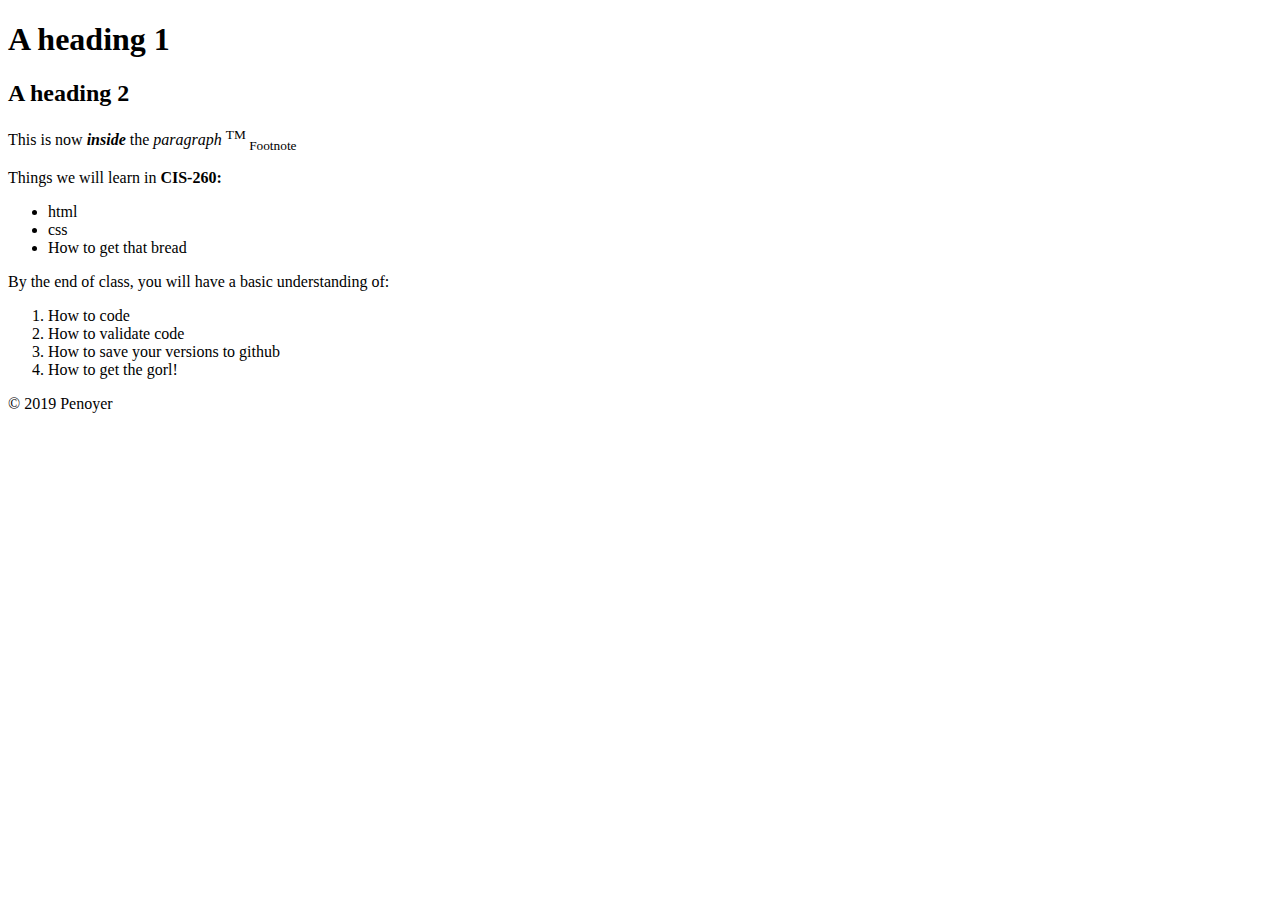
==== index.html @ c7456c94 "Updated Class 1/24" ====
<!DOCTYPE html>
<html lang="en">
    <head>
        <meta charset="utf-8">
        <title>My Title</title>
        <link rel="stylesheet" type="text/css" href="css/styles.css">
    </head>
    <body>
        <h1>A heading 1</h1>
        <h2>A heading 2</h2>
        <p>This is now <em><strong>inside</strong></em> the <em>paragraph</em> <sup>TM </sup><sub>Footnote</sub></p>
        
        <p>Things we will learn in <strong>CIS-260:</strong></p>
        <ul>
            <li>html</li>
            <li>css</li>
            <li>How to get that bread</li>
        </ul>
        
        <p>By the end of class, you will have a basic understanding of:</p>
        <ol>
            <li>How to code</li>
            <li>How to validate code</li>
            <li>How to save your versions to github</li>
            <li>How to get the gorl!</li>
        
        </ol>
        
        <p>&copy; 2019 Penoyer</p>
        
    </body>
</html>
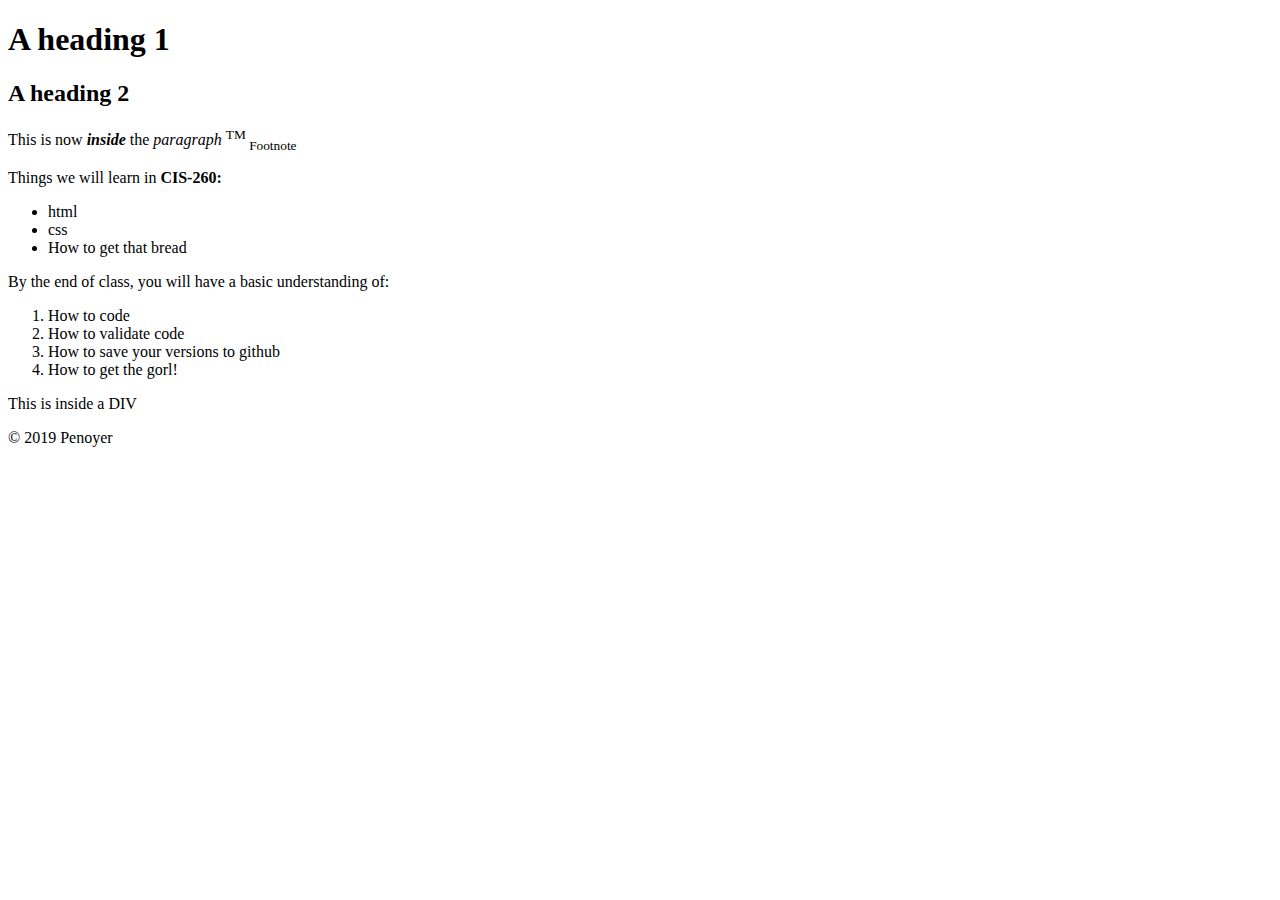
==== commit ee89b807: "Final Update 1/24" ====
--- a/index.html
+++ b/index.html
@@ -1,32 +1,49 @@
 <!DOCTYPE html>
 <html lang="en">
     <head>
-        <meta charset="utf-8">
-        <title>My Title</title>
-        <link rel="stylesheet" type="text/css" href="css/styles.css">
-    </head>
-    <body>
+    <meta charset="utf-8">
+    <title>My Title</title>
+    <link rel="stylesheet" type="text/css" href="css/styles.css">
+</head>
+
+<body>
+    <header>
+
+        <nav>
+            
+        </nav>
+
+    </header>
+
+    <main>
+
         <h1>A heading 1</h1>
         <h2>A heading 2</h2>
         <p>This is now <em><strong>inside</strong></em> the <em>paragraph</em> <sup>TM </sup><sub>Footnote</sub></p>
-        
+
         <p>Things we will learn in <strong>CIS-260:</strong></p>
         <ul>
             <li>html</li>
             <li>css</li>
             <li>How to get that bread</li>
         </ul>
-        
+
         <p>By the end of class, you will have a basic understanding of:</p>
         <ol>
             <li>How to code</li>
             <li>How to validate code</li>
             <li>How to save your versions to github</li>
             <li>How to get the gorl!</li>
-        
+
         </ol>
-        
+
+        <div> This is inside a DIV</div>
+    </main>
+
+    <footer>
+
         <p>&copy; 2019 Penoyer</p>
-        
-    </body>
+
+    </footer>
+</body>
 </html>
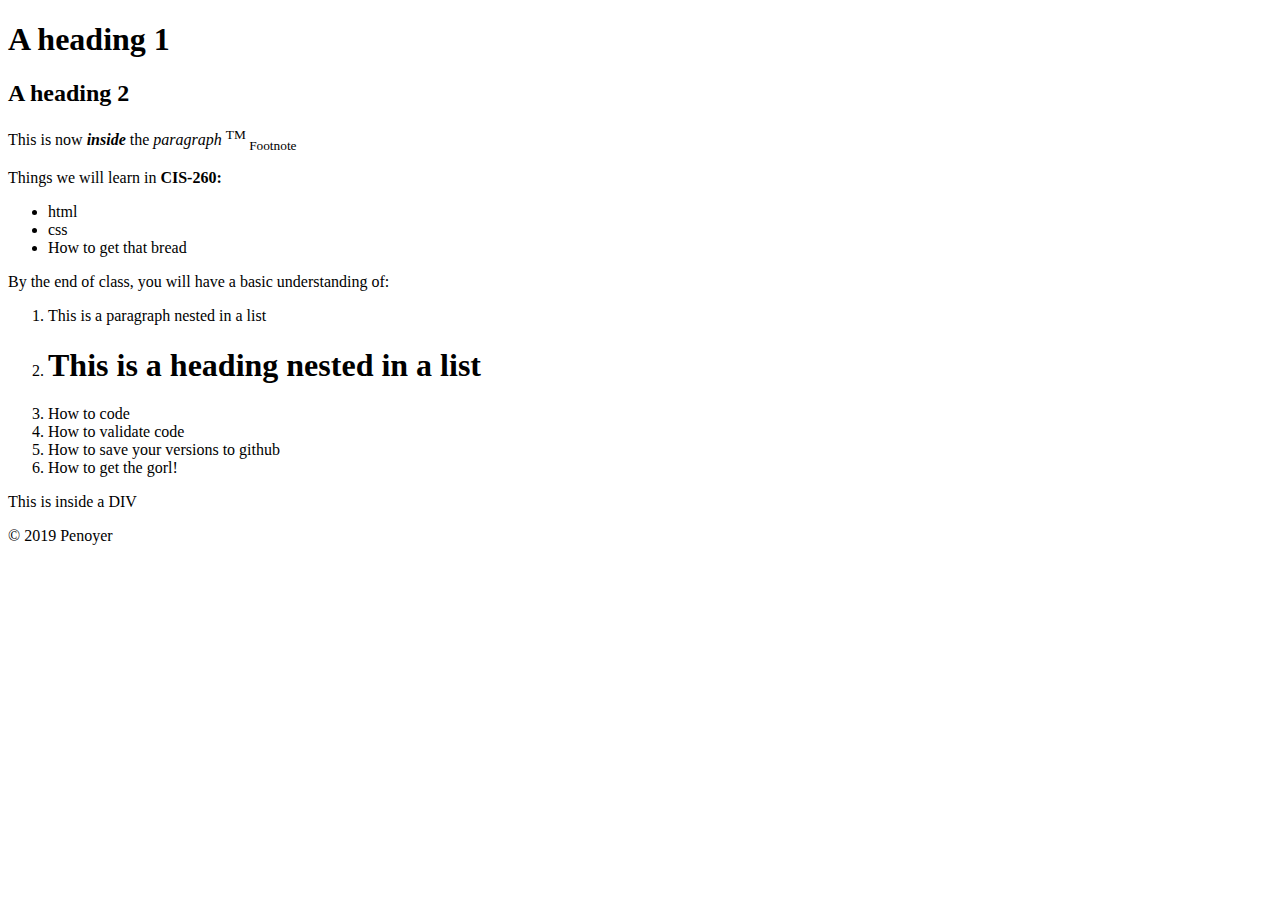
==== commit eefac9c4: "Updated Nest Function" ====
--- a/index.html
+++ b/index.html
@@ -30,6 +30,8 @@
 
         <p>By the end of class, you will have a basic understanding of:</p>
         <ol>
+            <li><p>This is a paragraph nested in a list</p></li>
+            <li><H1>This is a heading nested in a list</H1></li>
             <li>How to code</li>
             <li>How to validate code</li>
             <li>How to save your versions to github</li>
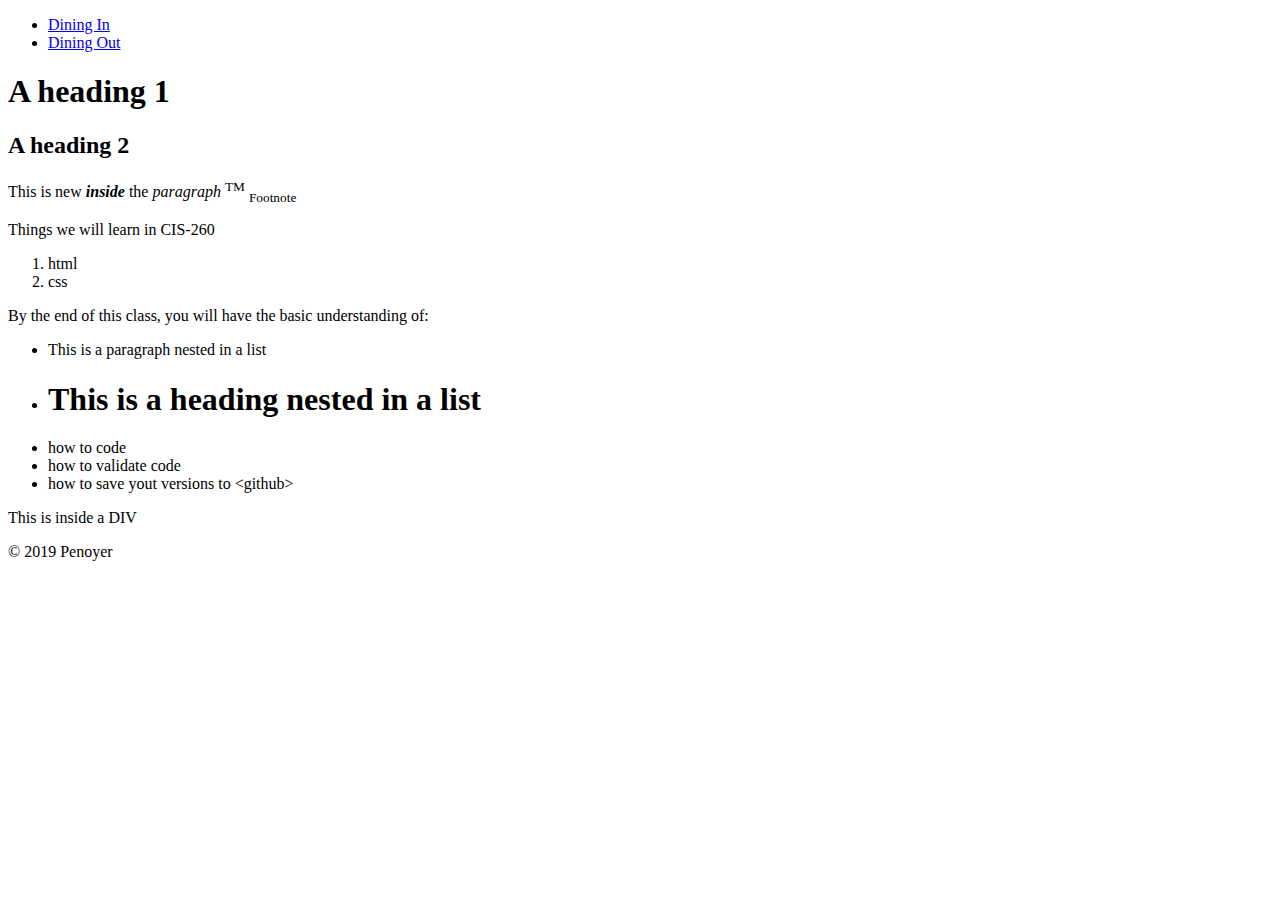
==== commit 5f3f7db4: "Styles" ====
--- a/index.html
+++ b/index.html
@@ -1,51 +1,50 @@
 <!DOCTYPE html>
 <html lang="en">
+    
     <head>
-    <meta charset="utf-8">
-    <title>My Title</title>
-    <link rel="stylesheet" type="text/css" href="css/styles.css">
-</head>
+        <meta charset="utf-8">
+        <title>All About Food</title>
+        <link rel="stylesheet" type="text/css" href="css/styles.css">
+    </head>
+    
+    <body>
+        <header>
+            <nav>
+                <ul>
+                    <li><a href="diningin.html">Dining In</a></li>
+                    <li><a href="diningout.html">Dining Out</a></li>
+                </ul>
+            </nav> 
+            
+        </header>
+        
+        
+        <main>   
+            <h1>A heading 1</h1>
+            <h2>A heading 2</h2>
+            <p>This is new <em><strong>inside</strong></em> the <em> paragraph</em> <sup>TM</sup> <sub>Footnote</sub></p>
+        
+            <p>Things we will learn in CIS-260</p>
+            <ol>
+                <li>html</li>
+                <li>css</li>
+            </ol>
+        
+            <p>By the end of this class, you will have the basic understanding of:</p>
+            <ul>
+                <li><p>This is a paragraph nested in a list</p></li>
+                <li><H1>This is a heading nested in a list</H1></li>
+                <li>how to code</li>
+                <li>how to validate code</li>
+                <li> how to save yout versions to &lt;github&gt;</li>
+            </ul>
+        
+            <div>This is inside a DIV</div>
+        </main> 
+        
+        <footer> 
+            <p>&copy; 2019 Penoyer</p>
+        </footer>
+    </body>
+</html>
 
-<body>
-    <header>
-
-        <nav>
-            
-        </nav>
-
-    </header>
-
-    <main>
-
-        <h1>A heading 1</h1>
-        <h2>A heading 2</h2>
-        <p>This is now <em><strong>inside</strong></em> the <em>paragraph</em> <sup>TM </sup><sub>Footnote</sub></p>
-
-        <p>Things we will learn in <strong>CIS-260:</strong></p>
-        <ul>
-            <li>html</li>
-            <li>css</li>
-            <li>How to get that bread</li>
-        </ul>
-
-        <p>By the end of class, you will have a basic understanding of:</p>
-        <ol>
-            <li><p>This is a paragraph nested in a list</p></li>
-            <li><H1>This is a heading nested in a list</H1></li>
-            <li>How to code</li>
-            <li>How to validate code</li>
-            <li>How to save your versions to github</li>
-            <li>How to get the gorl!</li>
-
-        </ol>
-
-        <div> This is inside a DIV</div>
-    </main>
-
-    <footer>
-
-        <p>&copy; 2019 Penoyer</p>
-
-    </footer>
-</body>
-</html>
--- a/css/styles.css
+++ b/css/styles.css
@@ -0,0 +1,3 @@
+  a,p {
+                font-family: fantasy; 
+            }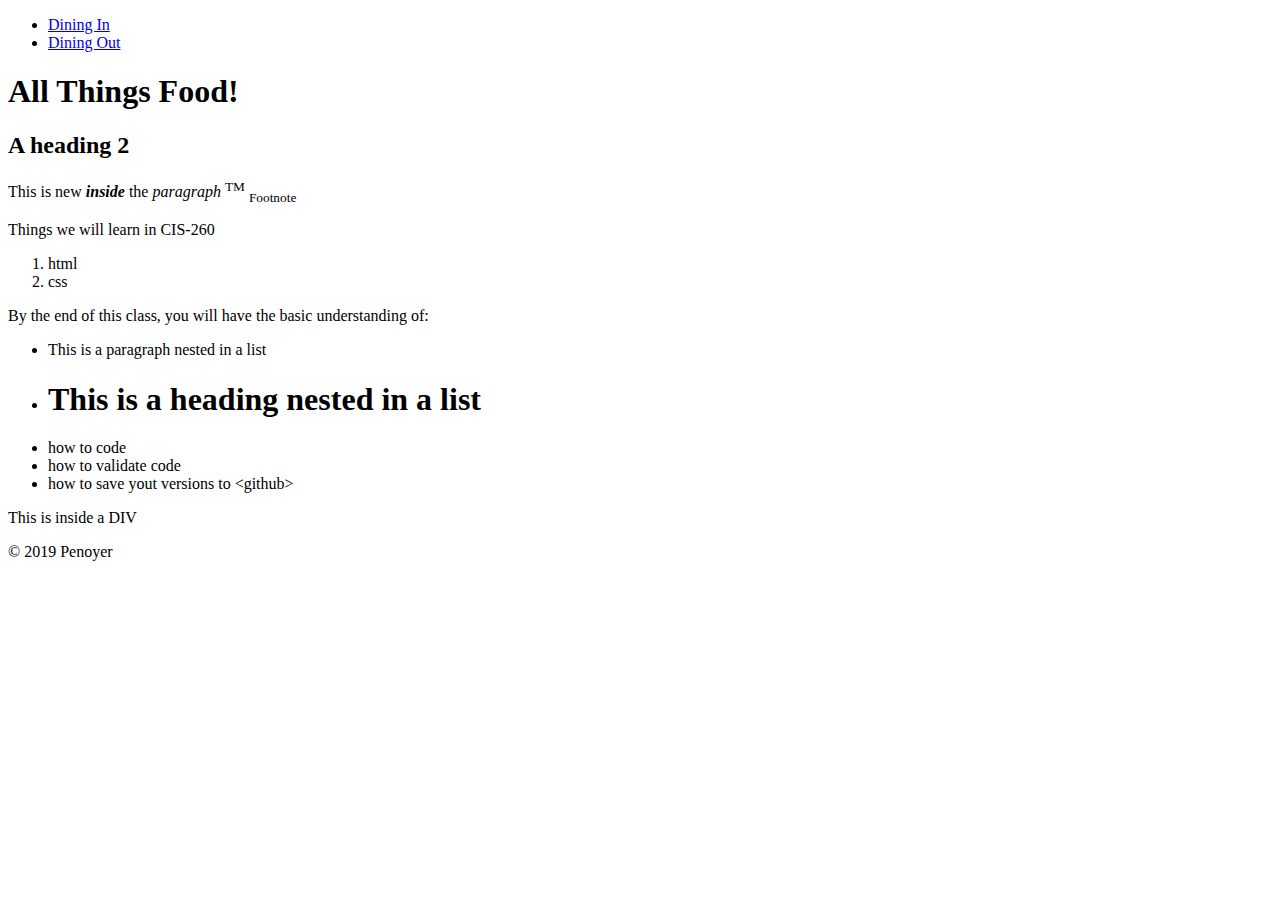
==== commit d0dc1a68: "Updated Dining In" ====
--- a/index.html
+++ b/index.html
@@ -20,7 +20,7 @@
         
         
         <main>   
-            <h1>A heading 1</h1>
+            <h1>All Things Food!</h1>
             <h2>A heading 2</h2>
             <p>This is new <em><strong>inside</strong></em> the <em> paragraph</em> <sup>TM</sup> <sub>Footnote</sub></p>
         
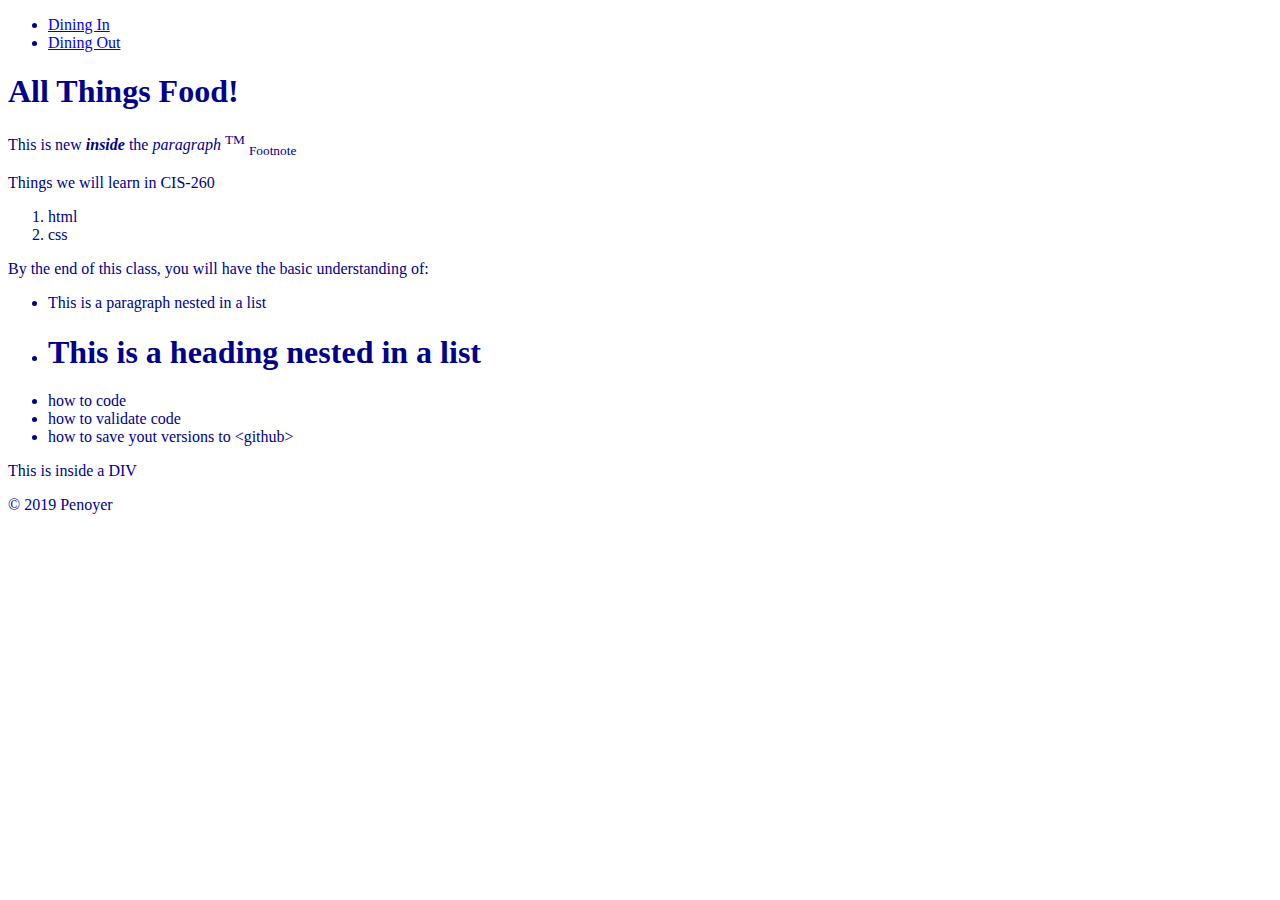
==== commit fe7fbadc: "Further Updates to Dining In" ====
--- a/index.html
+++ b/index.html
@@ -20,8 +20,7 @@
         
         
         <main>   
-            <h1>All Things Food!</h1>
-            <h2>A heading 2</h2>
+            <h1><strong>All Things Food!</strong></h1>
             <p>This is new <em><strong>inside</strong></em> the <em> paragraph</em> <sup>TM</sup> <sub>Footnote</sub></p>
         
             <p>Things we will learn in CIS-260</p>
--- a/css/styles.css
+++ b/css/styles.css
@@ -1,3 +1,7 @@
-  a,p {
-                font-family: fantasy; 
-            }+html {
+    color: darkblue
+    }
+
+a,p {
+                font-family: serif;
+    }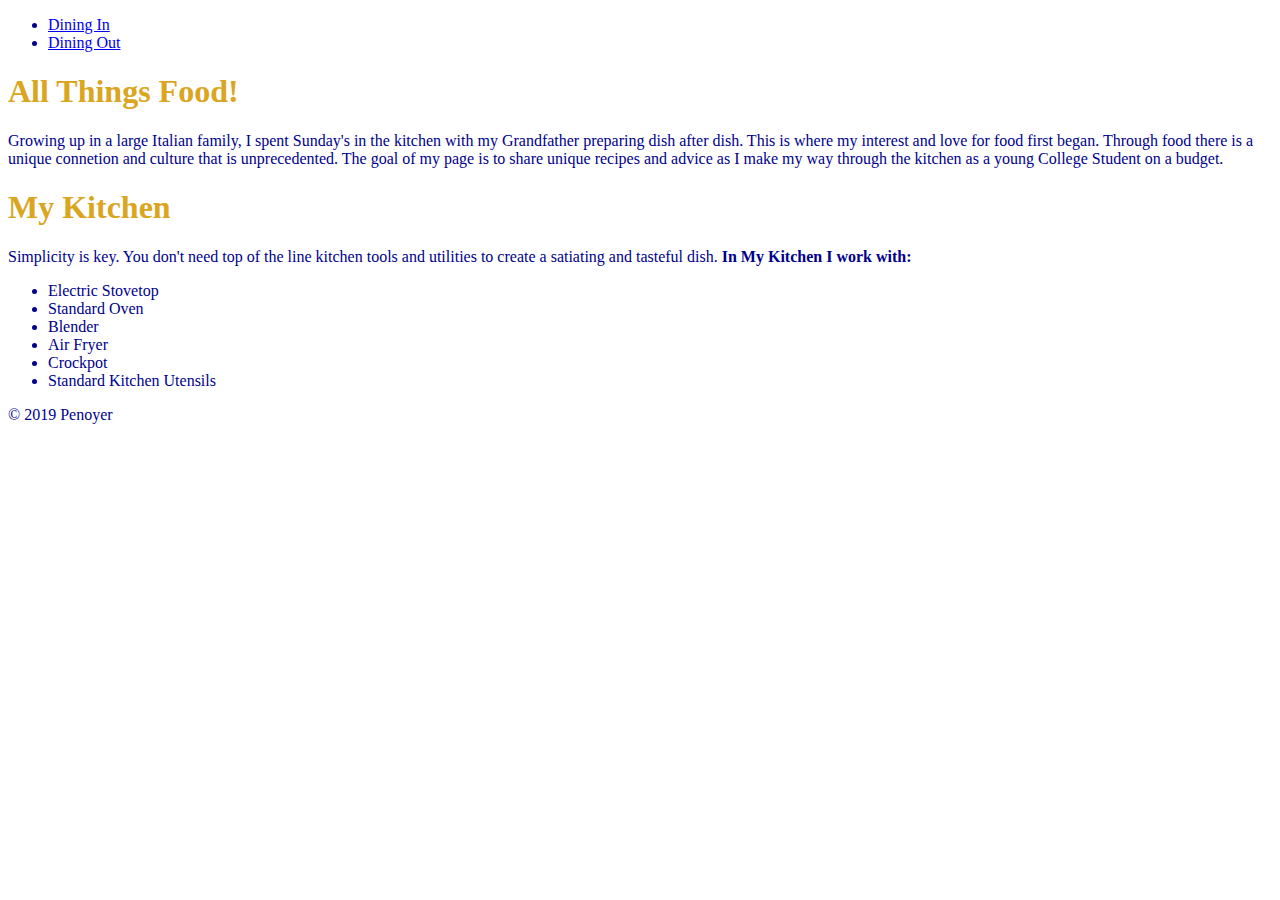
==== commit 4e0a9483: "Finished Assignment 1" ====
--- a/index.html
+++ b/index.html
@@ -2,48 +2,52 @@
 <html lang="en">
     
     <head>
-        <meta charset="utf-8">
-        <title>All About Food</title>
-        <link rel="stylesheet" type="text/css" href="css/styles.css">
-    </head>
-    
-    <body>
-        <header>
-            <nav>
-                <ul>
-                    <li><a href="diningin.html">Dining In</a></li>
-                    <li><a href="diningout.html">Dining Out</a></li>
-                </ul>
-            </nav> 
+    <meta charset="utf-8">
+    <title>All About Food</title>
+    <link rel="stylesheet" type="text/css" href="css/styles.css">
+</head>
+
+<body>
+    <header>
+        <nav>
+            <ul>
+                <li><a href="diningin.html">Dining In</a></li>
+                <li><a href="diningout.html">Dining Out</a></li>
+            </ul>
+        </nav>
+
+    </header>
+
+
+    <main>
+        <h1 style="color: goldenrod"> <strong>All Things Food!</strong></h1>
+        <p>Growing up in a large Italian family, I spent Sunday's in the kitchen with my Grandfather preparing dish after dish. This is where my interest and love for food first began. Through food there is a unique connetion and culture that is unprecedented. The goal of my page is to share unique recipes and advice as I make my way through the kitchen as a young College Student on a budget.</p>
+
+        <h1 style="color: goldenrod"> My Kitchen</h1>
+        <p> Simplicity is key. You don't need top of the line kitchen tools and utilities to create a satiating and tasteful dish. <strong>In My Kitchen I work with:</strong></p>
+        
+        <ul>
+        <li>Electric Stovetop</li>
+        <li>Standard Oven</li>
+        <li>Blender</li>
+        <li>Air Fryer</li>
+        <li>Crockpot</li>
+        <li>Standard Kitchen Utensils</li>
             
-        </header>
+        </ul>
         
         
-        <main>   
-            <h1><strong>All Things Food!</strong></h1>
-            <p>This is new <em><strong>inside</strong></em> the <em> paragraph</em> <sup>TM</sup> <sub>Footnote</sub></p>
         
-            <p>Things we will learn in CIS-260</p>
-            <ol>
-                <li>html</li>
-                <li>css</li>
-            </ol>
         
-            <p>By the end of this class, you will have the basic understanding of:</p>
-            <ul>
-                <li><p>This is a paragraph nested in a list</p></li>
-                <li><H1>This is a heading nested in a list</H1></li>
-                <li>how to code</li>
-                <li>how to validate code</li>
-                <li> how to save yout versions to &lt;github&gt;</li>
-            </ul>
         
-            <div>This is inside a DIV</div>
-        </main> 
         
-        <footer> 
-            <p>&copy; 2019 Penoyer</p>
-        </footer>
-    </body>
+        
+        
+    </main>
+
+    <footer>
+        <p>&copy; 2019 Penoyer</p>
+    </footer>
+</body>
 </html>
 
